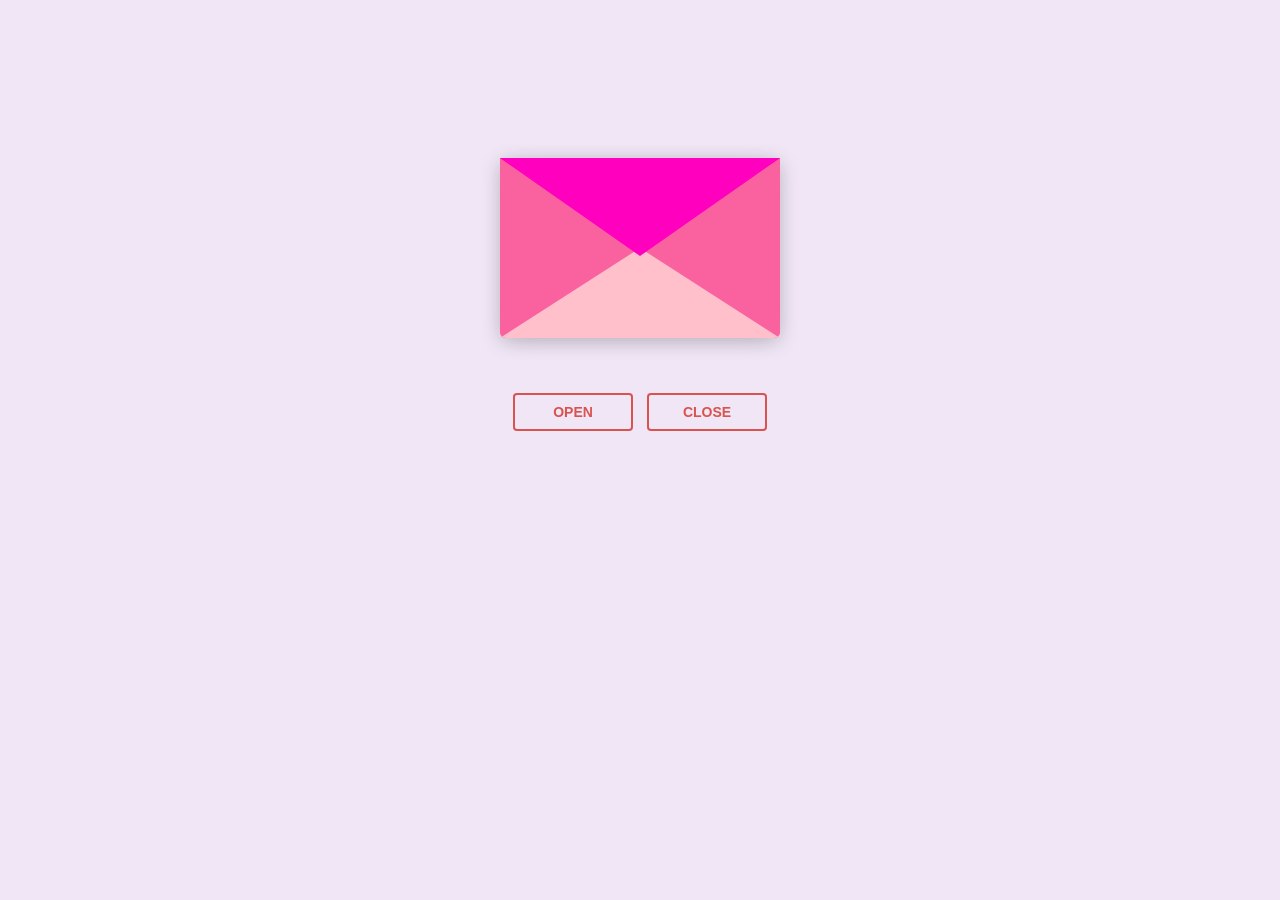
==== index.html @ 716b2154 "Project updated" ====
<!DOCTYPE html>
<html lang="en">
  <head>
    <meta charset="UTF-8" />
    <title>VD</title>
    <link rel="preconnect" href="https://fonts.googleapis.com" />
    <link rel="preconnect" href="https://fonts.gstatic.com" crossorigin />
    <link
      href="https://fonts.googleapis.com/css2?family=Dancing+Script:wght@400..700&display=swap"
      rel="stylesheet" />
    <link rel="stylesheet" href="index.css" />
  </head>
  <body>
    <!-- tiktok meowish -->
    <div class="envlope-wrapper">
      <div id="envelope" class="close">
        <div class="front flap"></div>
        <div class="front pocket"></div>
        <div class="letter">
          <div class="words line1">To: S</div>
          <div class="words line2">Dear S, you are so Pretty</div>
          <div class="words line3">Happy Valentine Day</div>
          <div class="words line4">Miiissssss youuu...</div>
        </div>
        <div class="hearts">
          <div class="heart a1"></div>
          <div class="heart a2"></div>
          <div class="heart a3"></div>
        </div>
      </div>
    </div>
    <div class="reset">
      <button id="open">Open</button>
      <button id="reset">Close</button>
    </div>

    <script src="https://cdnjs.cloudflare.com/ajax/libs/jquery/3.5.1/jquery.min.js"></script>
    <script src="index.js"></script>
  </body>
</html>
---- index.css ----
#envelope {
  position: relative;
  width: 280px;
  height: 180px;
  border-bottom-left-radius: 6px;
  border-bottom-right-radius: 6px;
  margin-left: auto;
  margin-right: auto;
  top: 150px;
  background-color: #d9534f; /* Warm romantic red */
  box-shadow: 0 4px 20px rgba(0, 0, 0, 0.2);
}

.front {
  position: absolute;
  width: 0;
  height: 0;
  z-index: 3;
}

.flap {
  border-left: 140px solid transparent;
  border-right: 140px solid transparent;
  border-bottom: 82px solid transparent;
  /* a little smaller */
  border-top: 98px solid #FF00BF; /* Same romantic red */
  /* a little larger */
  transform-origin: top;
  pointer-events: none;
}

.pocket {
  border-left: 140px solid #F9629F; /* Soft pinkish red for the pocket */
  border-right: 140px solid #F9629F;
  border-bottom: 90px solid #FFC0CB; /* Lighter romantic red */
  border-top: 90px solid transparent;
  border-bottom-left-radius: 6px;
  border-bottom-right-radius: 6px;
}

.letter {
  position: relative;
  background-color: #fff;
  width: 90%;
  margin-left: auto;
  margin-right: auto;
  height: 90%;
  top: 5%;
  border-radius: 6px;
  box-shadow: 0 2px 26px rgba(0, 0, 0, 0.12);
  font-family: "Dancing Script", cursive;
}

.letter:after {
  content: "";
  position: absolute;
  top: 0;
  bottom: 0;
  left: 0;
  right: 0;
}

.words {
  position: absolute;
  left: 10%;
  width: 80%;
  height: 14%;
  background-color: #ffe6e6; /* Light romantic tone */
}

.words.line1 {
  top: 10%;
  font-size: 0.5rem;
  width: 20%;
  height: 7%;
  font-size: 0.7rem;
}

.words.line2 {
  top: 30%;
  text-align: center;
  font-size: 1.1rem;
}

.words.line3 {
  top: 50%;
  font-size: 1.1rem;
  text-align: center;
}

.words.line4 {
  top: 70%;
  font-size: 1.1rem;
  text-align: center;
}

.open .flap {
  transform: rotateX(180deg);
  transition: transform 0.4s ease, z-index 0.6s;
  z-index: 1;
}

.close .flap {
  transform: rotateX(0deg);
  transition: transform 0.4s 0.6s ease, z-index 1s;
  z-index: 5;
}

.close .letter {
  transform: translateY(0px);
  transition: transform 0.4s ease, z-index 1s;
  z-index: 1;
}

.open .letter {
  transform: translateY(-100px);
  transition: transform 0.4s 0.6s ease, z-index 0.6s;
  z-index: 2;
}

.hearts {
  position: absolute;
  top: 90px;
  left: 0;
  right: 0;
  z-index: 2;
}

.heart {
  position: absolute;
  bottom: 0;
  right: 10%;
  pointer-events: none;
}

.heart:before,
.heart:after {
  position: absolute;
  content: "";
  left: 50px;
  top: 0;
  width: 50px;
  height: 80px;
  background: #e60073; /* Deep romantic pink */
  border-radius: 50px 50px 0 0;
  transform: rotate(-45deg);
  transform-origin: 0 100%;
  pointer-events: none;
}

.heart:after {
  left: 0;
  transform: rotate(45deg);
  transform-origin: 100% 100%;
}

.close .heart {
  opacity: 0;
  -webkit-animation: none;
  animation: none;
}

.a1 {
  left: 20%;
  transform: scale(0.6);
  opacity: 1;
  -webkit-animation: slideUp 4s linear 1, sideSway 2s ease-in-out 4 alternate;
  -moz-animation: slideUp 4s linear 1, sideSway 2s ease-in-out 4 alternate;
  -webkit-animation-fill-mode: forwards;
  animation-fill-mode: forwards;
  -webkit-animation-delay: 0.7s;
  animation-delay: 0.7s;
}

.a2 {
  left: 55%;
  transform: scale(1);
  opacity: 1;
  -webkit-animation: slideUp 5s linear 1, sideSway 4s ease-in-out 2 alternate;
  -moz-animation: slideUp 5s linear 1, sideSway 4s ease-in-out 2 alternate;
  -webkit-animation-fill-mode: forwards;
  animation-fill-mode: forwards;
  -webkit-animation-delay: 0.7s;
  animation-delay: 0.7s;
}

.a3 {
  left: 10%;
  transform: scale(0.8);
  opacity: 1;
  -webkit-animation: slideUp 7s linear 1, sideSway 2s ease-in-out 6 alternate;
  -moz-animation: slideUp 7s linear 1, sideSway 2s ease-in-out 6 alternate;
  -webkit-animation-fill-mode: forwards;
  animation-fill-mode: forwards;
  -webkit-animation-delay: 0.7s;
  animation-delay: 0.7s;
}

@-webkit-keyframes slideUp {
  0% {
    top: 0;
  }
  100% {
    top: -600px;
  }
}
@keyframes slideUp {
  0% {
    top: 0;
  }
  100% {
    top: -600px;
  }
}
@-webkit-keyframes sideSway {
  0% {
    margin-left: 0px;
  }
  100% {
    margin-left: 50px;
  }
}
@keyframes sideSway {
  0% {
    margin-left: 0px;
  }
  100% {
    margin-left: 50px;
  }
}
body {
  background-color: #f0e6f6; /* Soft lavender for a romantic, dreamy feel */
}

.envlope-wrapper {
  height: 380px;
}

.reset {
  text-align: center;
}

.reset button {
  font-weight: 800;
  font-style: normal;
  transition: all 0.1s linear;
  -webkit-appearance: none;
  background-color: transparent;
  border: solid 2px #d9534f;
  border-radius: 4px;
  color: #d9534f;
  display: inline-block;
  font-size: 14px;
  text-transform: uppercase;
  margin: 5px;
  padding: 10px;
  line-height: 1em;
  text-decoration: none;
  min-width: 120px;
  cursor: pointer;
}

.reset button:hover {
  background-color: #d9534f;
  color: #fff;
}




@media (max-width: 768px) {
  #envelope {
    width: 320px;
    height: 220px;
    top: 100px;
  }

  .flap {
    border-left: 160px solid transparent;
    border-right: 160px solid transparent;
    border-bottom: 102px solid transparent;
    border-top: 118px solid #FF00BF;
  }

  .pocket {
    border-left: 160px solid #F9629F;
    border-right: 160px solid #F9629F;
    border-bottom: 110px solid #FFC0CB;
    border-top: 110px solid transparent;
  }

  .words.line1 {
    font-size: 0.9rem;
    width: 25%;
    height: 8%;
  }

  .words.line2,
  .words.line3,
  .words.line4 {
    font-size: 1.4rem;
  }

  .reset button {
    font-size: 18px;
    padding: 15px 30px;
    min-width: 150px;
    margin: 10px;
  }

  .envlope-wrapper {
    height: 450px;
  }

  .hearts {
    top: 120px;
  }

  .heart:before,
  .heart:after {
    width: 40px;
    height: 60px;
  }
}

@media (max-width: 480px) {
  #envelope {
    width: 300px;
    height: 200px;
  }

  .flap {
    border-left: 150px solid transparent;
    border-right: 150px solid transparent;
    border-bottom: 92px solid transparent;
    border-top: 108px solid #FF00BF;
  }

  .pocket {
    border-left: 150px solid #F9629F;
    border-right: 150px solid #F9629F;
    border-bottom: 100px solid #FFC0CB;
    border-top: 100px solid transparent;
  }

  .reset {
    display: flex;
    flex-direction: column;
    align-items: center;
    gap: 10px;
    padding: 0 20px;
  }

  .reset button {
    width: 100%;
    max-width: 200px;
    font-size: 16px;
    padding: 15px 25px;
  }
}

/* Add this to improve touch interaction on mobile */
@media (hover: none) and (pointer: coarse) {
  .reset button {
    padding: 16px 30px; /* Larger touch target */
  }

  #envelope,
  .reset button {
    cursor: pointer;
    -webkit-tap-highlight-color: transparent;
  }
}
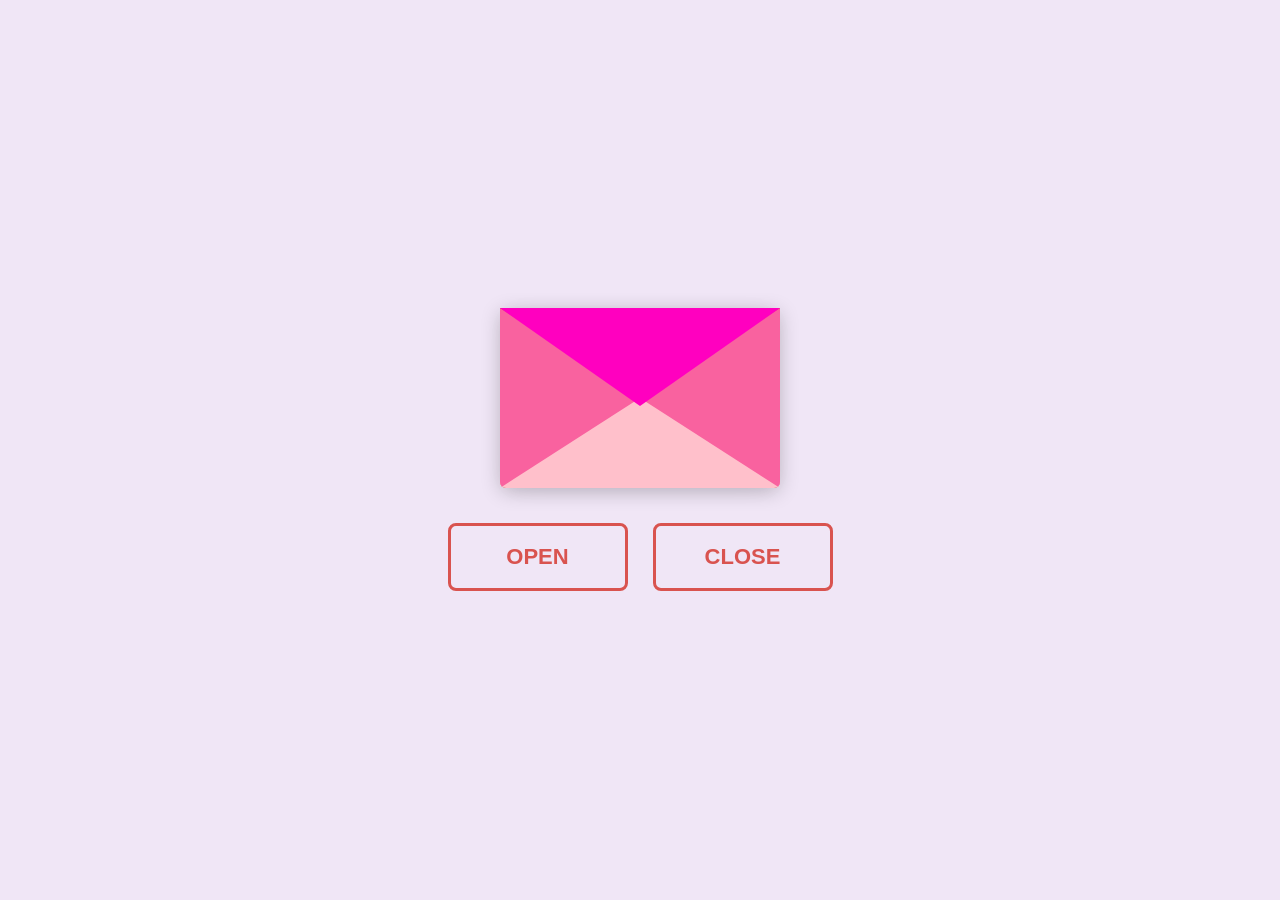
==== commit 62f1c3f7: "Project updated" ====
--- a/index.html
+++ b/index.html
@@ -11,7 +11,7 @@
     <link rel="stylesheet" href="index.css" />
   </head>
   <body>
-    <!-- tiktok meowish -->
+    
     <div class="envlope-wrapper">
       <div id="envelope" class="close">
         <div class="front flap"></div>
--- a/index.css
+++ b/index.css
@@ -323,46 +323,72 @@
   }
 }
 
+
+
+
+
+
+/* Controls */
+.envlope-wrapper {
+  height: min(480px, 70vh);
+  width: 100%;
+  display: flex;
+  align-items: center;
+  justify-content: center;
+}
+
+.reset {
+  margin-top: 30px;
+  display: flex;
+  gap: 15px;
+  flex-wrap: wrap;
+  justify-content: center;
+}
+
+.reset button {
+  font-weight: 800;
+  background-color: transparent;
+  border: solid 3px #d9534f;
+  border-radius: 8px;
+  color: #d9534f;
+  font-size: clamp(18px, 4vw, 22px);
+  text-transform: uppercase;
+  padding: clamp(15px, 4vw, 20px) clamp(30px, 6vw, 40px);
+  min-width: clamp(140px, 35vw, 180px);
+  cursor: pointer;
+  transition: all 0.2s ease;
+}
+
+.reset button:hover {
+  background-color: #d9534f;
+  color: #fff;
+}
+
+/* Mobile optimizations */
 @media (max-width: 480px) {
+  body {
+    padding: 10px;
+  }
+
   #envelope {
-    width: 300px;
-    height: 200px;
-  }
-
-  .flap {
-    border-left: 150px solid transparent;
-    border-right: 150px solid transparent;
-    border-bottom: 92px solid transparent;
-    border-top: 108px solid #FF00BF;
-  }
-
-  .pocket {
-    border-left: 150px solid #F9629F;
-    border-right: 150px solid #F9629F;
-    border-bottom: 100px solid #FFC0CB;
-    border-top: 100px solid transparent;
+    margin-top: -20px;
   }
 
   .reset {
-    display: flex;
-    flex-direction: column;
-    align-items: center;
-    gap: 10px;
-    padding: 0 20px;
+    padding: 0 10px;
+    gap: 20px;
   }
 
   .reset button {
     width: 100%;
-    max-width: 200px;
-    font-size: 16px;
-    padding: 15px 25px;
-  }
-}
-
-/* Add this to improve touch interaction on mobile */
+    max-width: 280px;
+  }
+}
+
+/* Touch device optimizations */
 @media (hover: none) and (pointer: coarse) {
   .reset button {
-    padding: 16px 30px; /* Larger touch target */
+    padding: 20px 40px;
   }
 
   #envelope,
